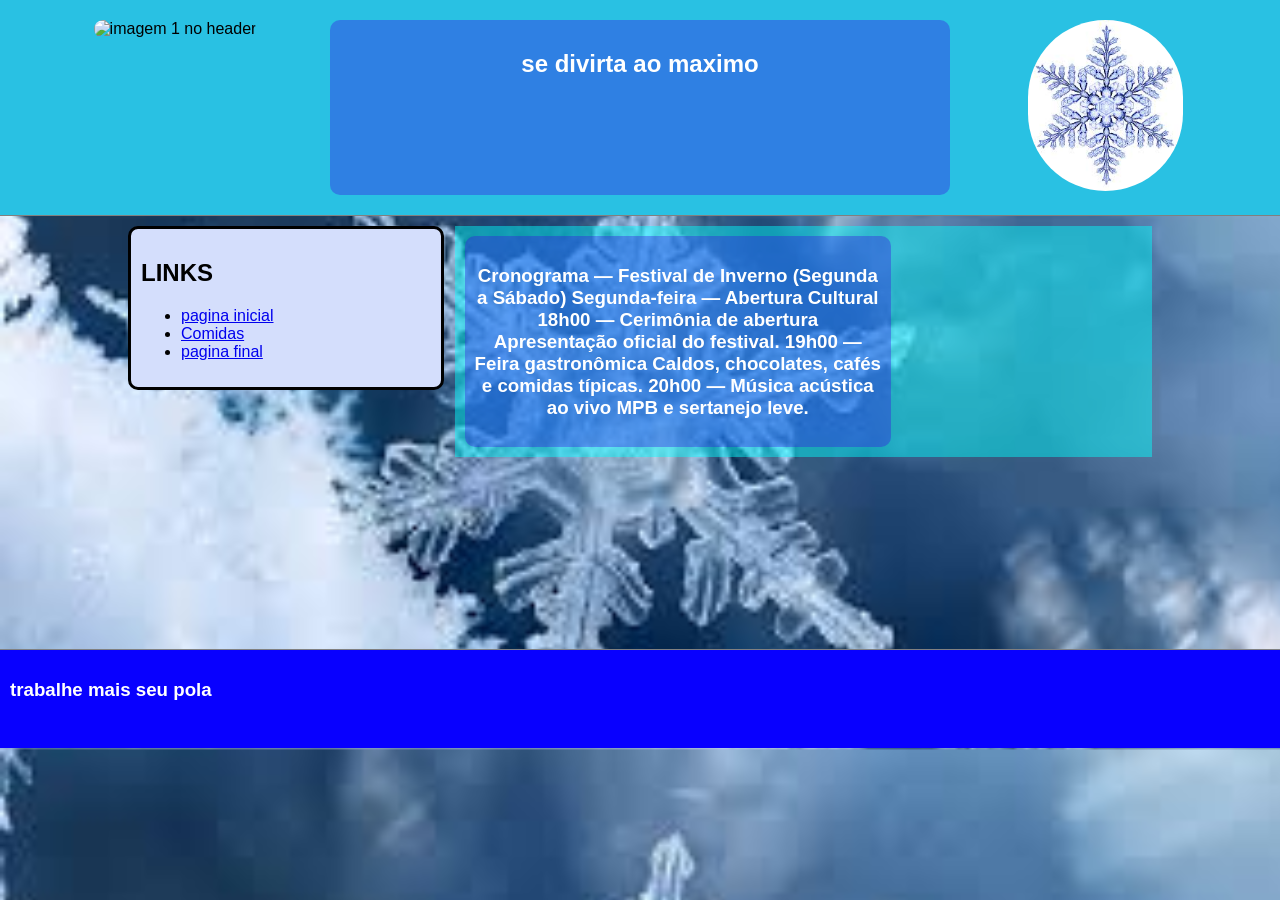
==== atracao.html @ f14fffa6 "mexer" ====
<!DOCTYPE html>
<html lang="pt-br">

<head>
  <!--utf-8 acentuação/caracteres especiais-->
  <meta charset="UTF-8">
  <!--é o 1o para o site se tornar responsivo-->
  <meta name="viewport" content="width=device-width, initial-scale=1.0">
  <title>Atrações do festival</title>
  <link rel="stylesheet" href="css/estilos.css">
  <link rel="shortcut icon" href="img/building.png" type="image/png">
</head>

<body>
  <header>
    <aside>
      <img src="img/office-building.png" alt="imagem 1 no header">
    </aside>
    <section>
      <h1>se divirta ao maximo </h1>
    </section>
    <aside>
      <img src="img/placeholder.png" alt="imagem 2 no header">
    </aside>
  </header>

  <div class="container">

    <div class="conteudo-central">
      <nav>
        <h1>LINKS</h1>
        <ul>
          <li><a href="index.html">pagina inicial</a></li>
           <li><a href="sobre.html">Comidas</a></li>
           <li><a href="contato.html">pagina final</a></li>
        </ul>
      </nav>
      <main>
        <section>
        <h3>
          Cronograma — Festival de Inverno (Segunda a Sábado)
Segunda-feira — Abertura Cultural

18h00 — Cerimônia de abertura

Apresentação oficial do festival.

19h00 — Feira gastronômica

Caldos, chocolates, cafés e comidas típicas.

20h00 — Música acústica ao vivo

MPB e sertanejo leve.
        </h3>  
      <h3>
        
      </h3>

        
        </section>
        <aside>
         
        </aside>
      </main>
    </div>
  </div>

  <footer>
    <h3>trabalhe mais seu pola</h3>
    <img src="" alt="">
  </footer>
</body>

</html>
---- css/estilos.css ----
body {
  background-image: url("../img/background.png");
  background-size: cover;
  margin: 0;
  font-family: arial;
}

.container {
  width: 80%;
  margin: auto;
}

header aside {
  min-width: 25%;
  min-height: 25%
}

header {
  background-color: rgb(41, 193, 227);
  text-align: center;
  padding: 20px;
  margin-bottom: 10px;
  border-bottom: 1px solid gray;
  display: flex;
}

header img {
  width: 50%;
  border-radius: 100px;
}

.conteudo-central {
  display: flex;
}

nav {
  margin-right: 1%;
  width: 30%;
  height: 30%;
  max-height: 30%;
  background-color: rgb(212, 222, 252);
  border: 3px solid black;
  padding: 10px;
  border-radius: 10px;
}

main {
  width: 70%;
  background-color: rgba(0, 255, 255, 0.457);
  padding: 10px;
  display: flex;
}

section {
  color: white;
  background-color: rgba(59, 12, 228, 0.356);
  border-radius: 10px;
  padding: 10px;
  width: 60%;
  text-align: center;
}

main aside {
  padding-left: 5%;
  width: 30%;
}

footer {
  background-color: rgb(8, 0, 255);
  color: white;
  padding: 10px;
  margin-top: 15%;
  border-top: 1px solid gray;
}

.separate {
  margin-top: 10px;
  border-top: 3px solid black;
  border-radius: 3px
}
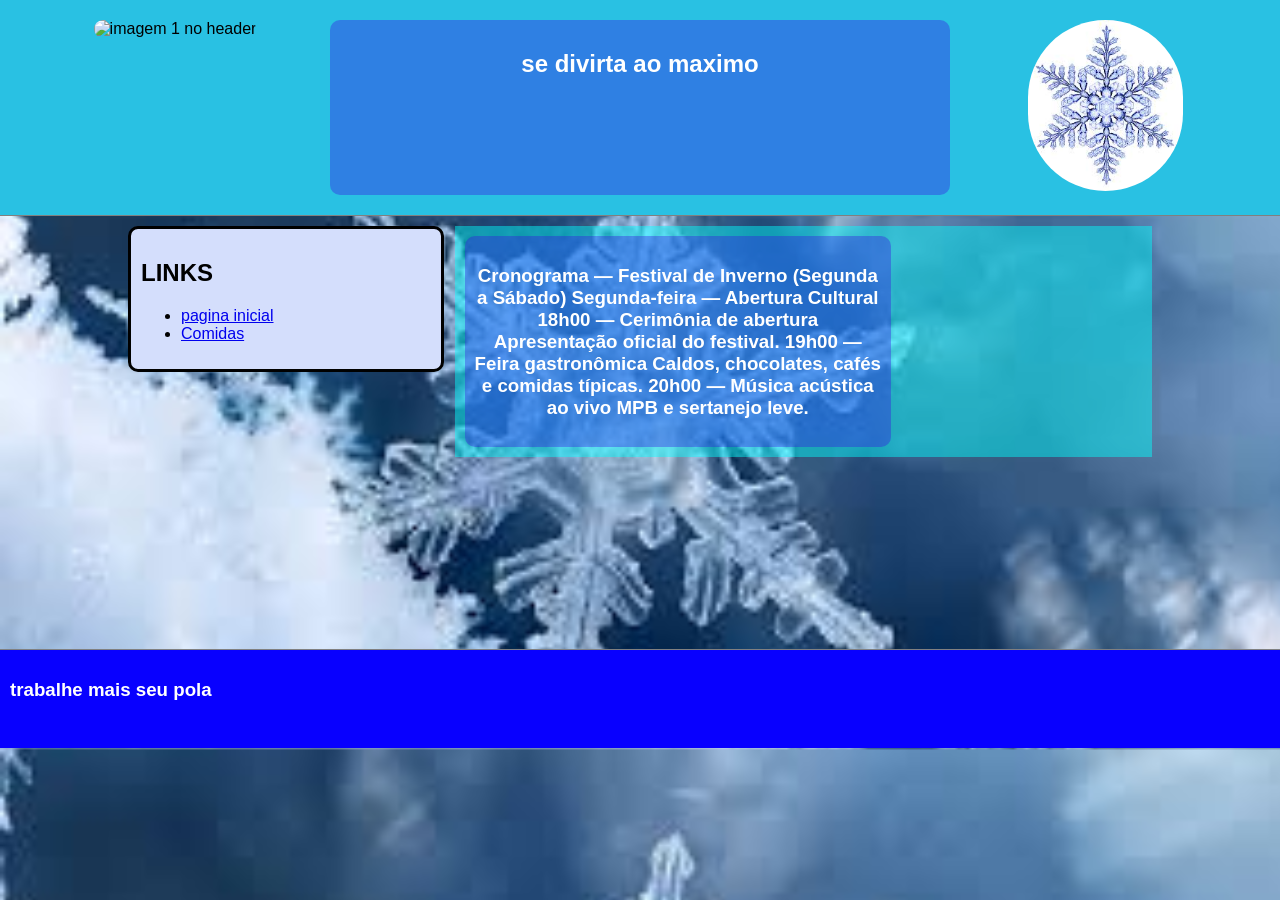
==== commit a2935648: "ass" ====
--- a/atracao.html
+++ b/atracao.html
@@ -32,8 +32,7 @@
         <ul>
           <li><a href="index.html">pagina inicial</a></li>
            <li><a href="sobre.html">Comidas</a></li>
-           <li><a href="contato.html">pagina final</a></li>
-        </ul>
+      </ul>
       </nav>
       <main>
         <section>
@@ -54,7 +53,7 @@
 MPB e sertanejo leve.
         </h3>  
       <h3>
-        
+
       </h3>
 
         
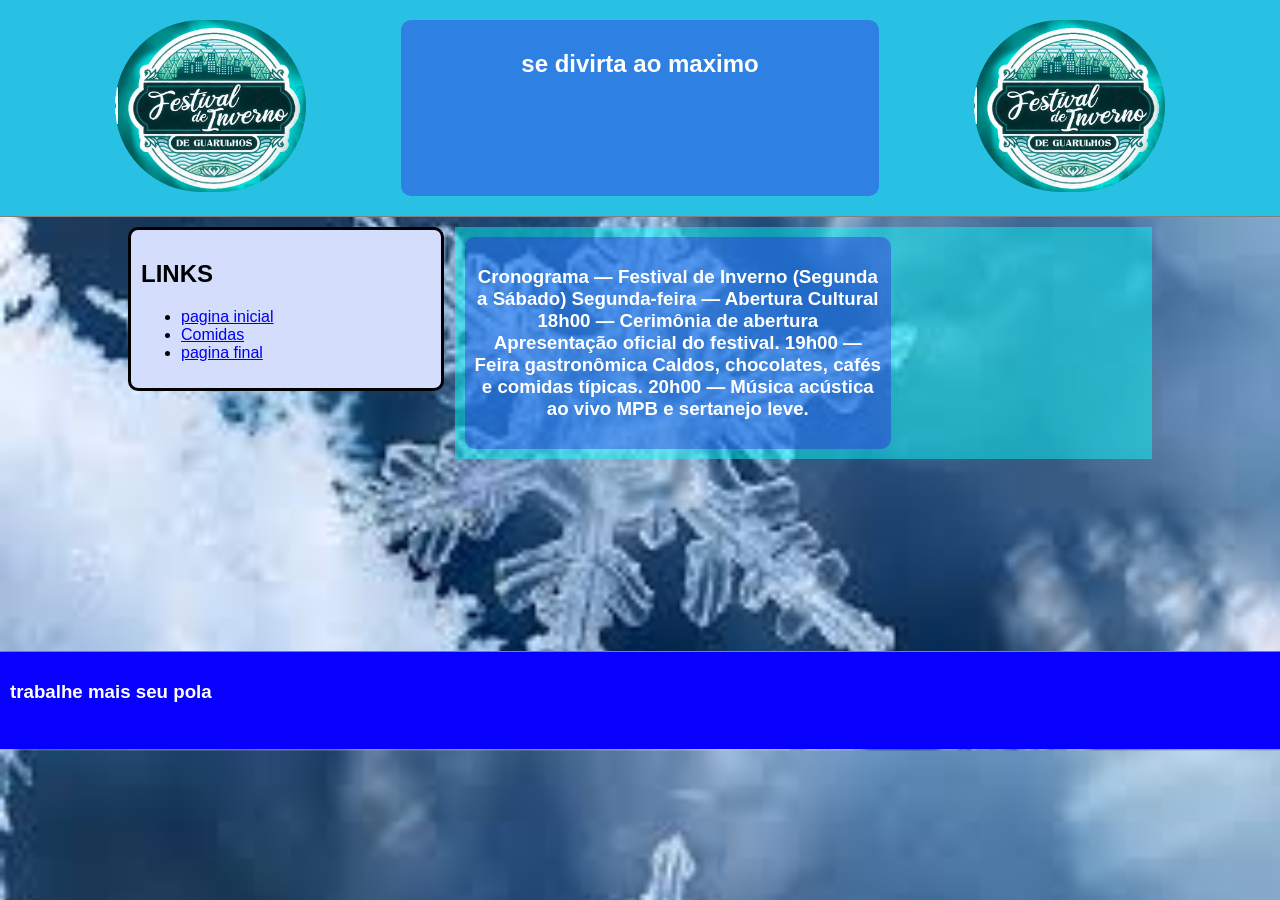
==== commit 8702cdef: "ass2.0" ====
--- a/atracao.html
+++ b/atracao.html
@@ -14,13 +14,13 @@
 <body>
   <header>
     <aside>
-      <img src="img/office-building.png" alt="imagem 1 no header">
+      <img src="img/festival.png" alt="imagem 1 no header">
     </aside>
     <section>
       <h1>se divirta ao maximo </h1>
     </section>
     <aside>
-      <img src="img/placeholder.png" alt="imagem 2 no header">
+      <img src="img/festival.png" alt="imagem 2 no header">
     </aside>
   </header>
 
@@ -32,7 +32,8 @@
         <ul>
           <li><a href="index.html">pagina inicial</a></li>
            <li><a href="sobre.html">Comidas</a></li>
-      </ul>
+           <li><a href="contato.html">pagina final</a></li>
+        </ul>
       </nav>
       <main>
         <section>
@@ -52,9 +53,6 @@
 
 MPB e sertanejo leve.
         </h3>  
-      <h3>
-
-      </h3>
 
         
         </section>
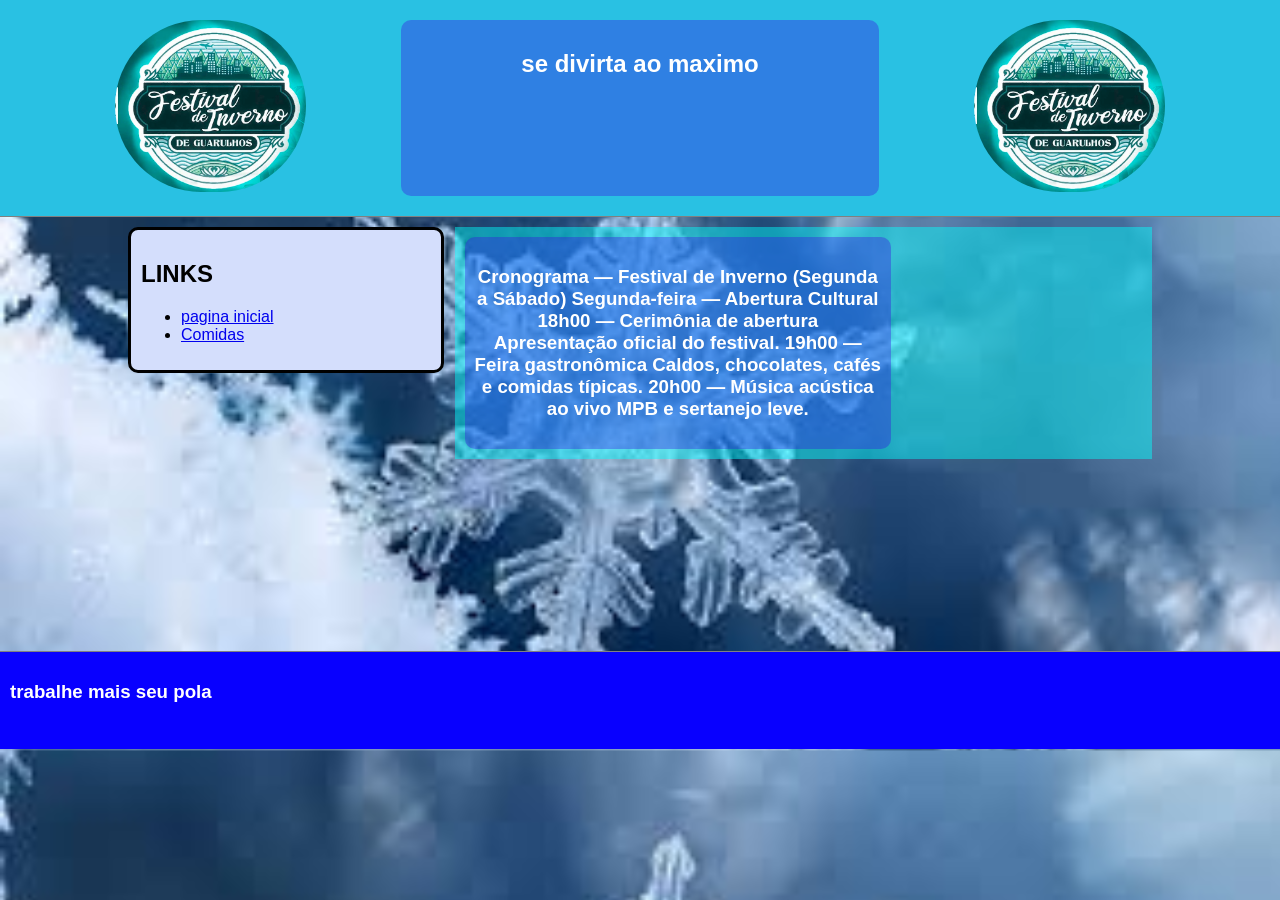
==== commit 4dd5bb4c: "Merge branch 'main' of https://github.com/GiulianoBR3/coisas" ====
--- a/atracao.html
+++ b/atracao.html
@@ -32,8 +32,7 @@
         <ul>
           <li><a href="index.html">pagina inicial</a></li>
            <li><a href="sobre.html">Comidas</a></li>
-           <li><a href="contato.html">pagina final</a></li>
-        </ul>
+      </ul>
       </nav>
       <main>
         <section>
@@ -53,6 +52,9 @@
 
 MPB e sertanejo leve.
         </h3>  
+      <h3>
+
+      </h3>
 
         
         </section>
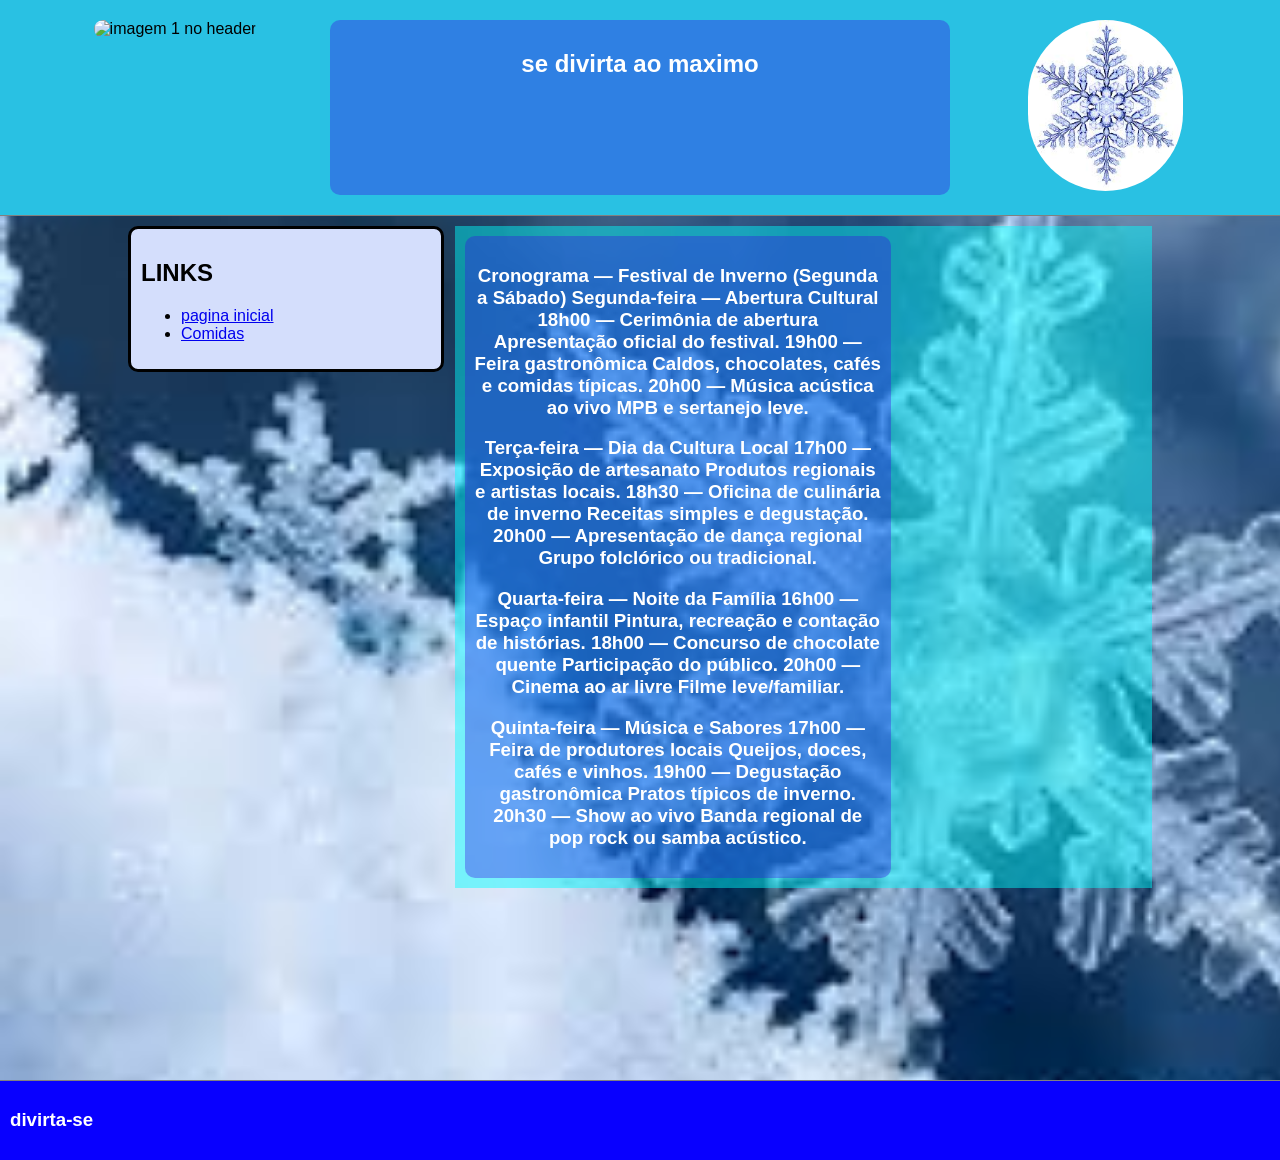
==== commit 9634a773: "ass3.0" ====
--- a/atracao.html
+++ b/atracao.html
@@ -14,13 +14,13 @@
 <body>
   <header>
     <aside>
-      <img src="img/festival.png" alt="imagem 1 no header">
+      <img src="img/office-building.png" alt="imagem 1 no header">
     </aside>
     <section>
       <h1>se divirta ao maximo </h1>
     </section>
     <aside>
-      <img src="img/festival.png" alt="imagem 2 no header">
+      <img src="img/placeholder.png" alt="imagem 2 no header">
     </aside>
   </header>
 
@@ -53,9 +53,50 @@
 MPB e sertanejo leve.
         </h3>  
       <h3>
+Terça-feira — Dia da Cultura Local
 
+17h00 — Exposição de artesanato
+
+Produtos regionais e artistas locais.
+
+18h30 — Oficina de culinária de inverno
+
+Receitas simples e degustação.
+
+20h00 — Apresentação de dança regional
+
+Grupo folclórico ou tradicional.
       </h3>
+<h3>
+  Quarta-feira — Noite da Família
 
+16h00 — Espaço infantil
+
+Pintura, recreação e contação de histórias.
+
+18h00 — Concurso de chocolate quente
+
+Participação do público.
+
+20h00 — Cinema ao ar livre
+
+Filme leve/familiar.
+</h3>
+<h3>
+  Quinta-feira — Música e Sabores
+
+17h00 — Feira de produtores locais
+
+Queijos, doces, cafés e vinhos.
+
+19h00 — Degustação gastronômica
+
+Pratos típicos de inverno.
+
+20h30 — Show ao vivo
+
+Banda regional de pop rock ou samba acústico.
+</h3>
         
         </section>
         <aside>
@@ -66,8 +107,7 @@
   </div>
 
   <footer>
-    <h3>trabalhe mais seu pola</h3>
-    <img src="" alt="">
+    <h3>divirta-se</h3>
   </footer>
 </body>
 
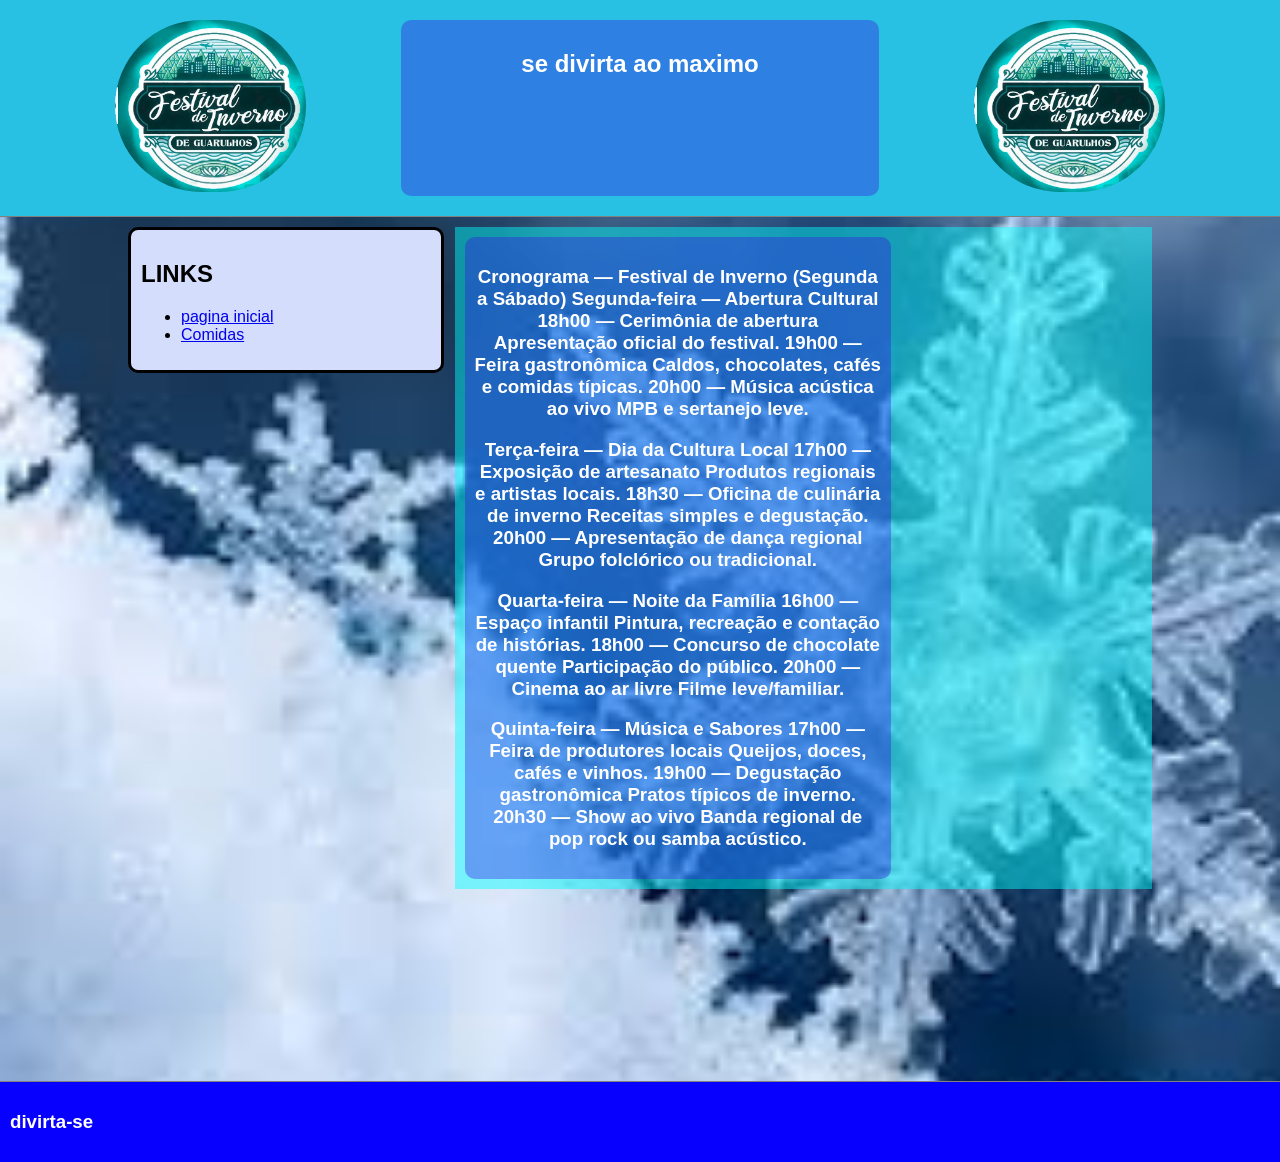
==== commit a96c10e4: "Merge branch 'main' of https://github.com/GiulianoBR3/coisas" ====
--- a/atracao.html
+++ b/atracao.html
@@ -14,13 +14,13 @@
 <body>
   <header>
     <aside>
-      <img src="img/office-building.png" alt="imagem 1 no header">
+      <img src="img/festival.png" alt="imagem 1 no header">
     </aside>
     <section>
       <h1>se divirta ao maximo </h1>
     </section>
     <aside>
-      <img src="img/placeholder.png" alt="imagem 2 no header">
+      <img src="img/festival.png" alt="imagem 2 no header">
     </aside>
   </header>
 
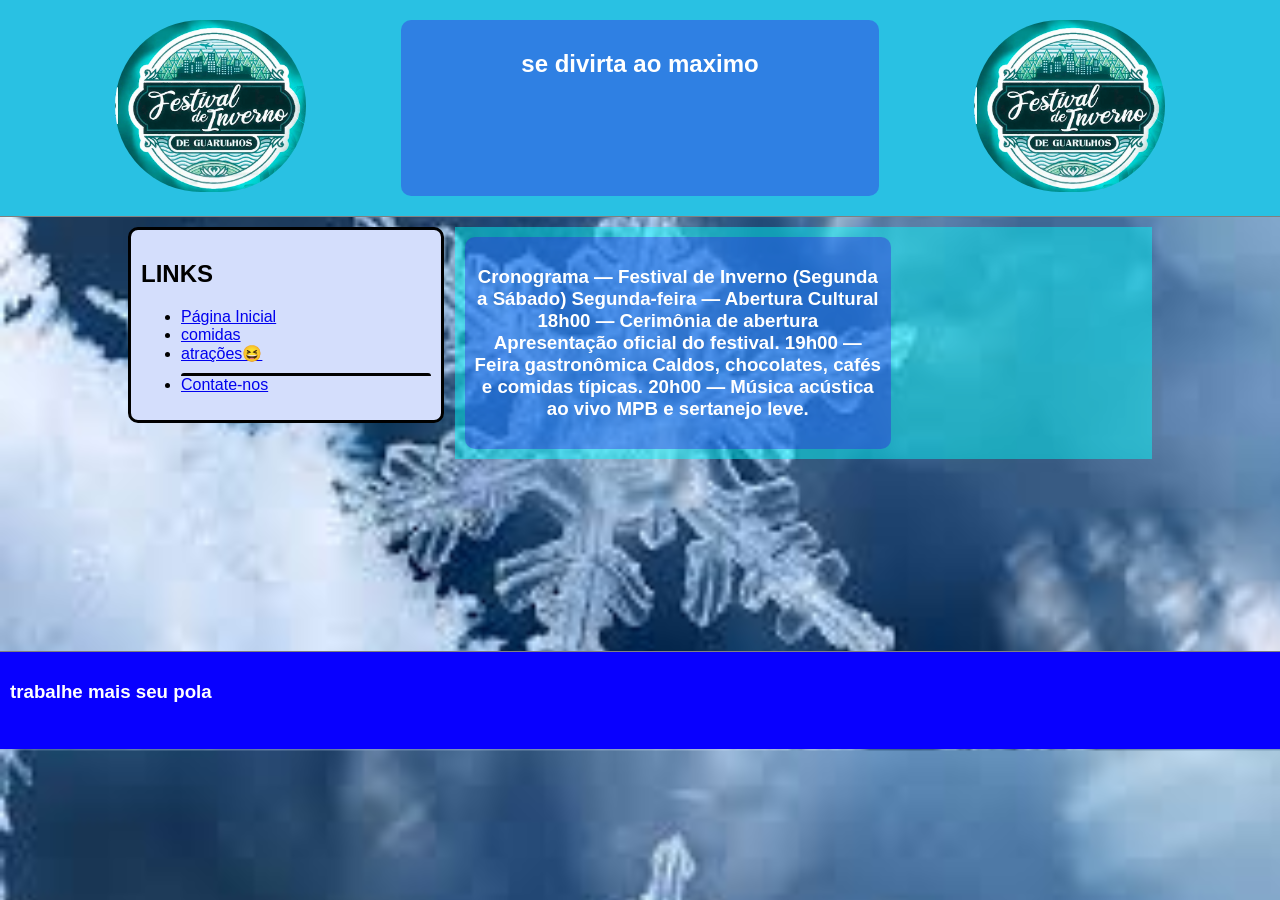
==== commit 05eee1e1: "ass 5.0" ====
--- a/atracao.html
+++ b/atracao.html
@@ -30,8 +30,10 @@
       <nav>
         <h1>LINKS</h1>
         <ul>
-          <li><a href="index.html">pagina inicial</a></li>
-           <li><a href="sobre.html">Comidas</a></li>
+          <li><a href="index.html">Página Inicial</a></li>
+           <li><a href="comidas.html">comidas</a></li>
+           <li><a href="atracao.html">atrações😆</a></li>
+           <li class="separate"><a href="contato.html">Contate-nos</a></li>
       </ul>
       </nav>
       <main>
@@ -53,50 +55,9 @@
 MPB e sertanejo leve.
         </h3>  
       <h3>
-Terça-feira — Dia da Cultura Local
 
-17h00 — Exposição de artesanato
+      </h3>
 
-Produtos regionais e artistas locais.
-
-18h30 — Oficina de culinária de inverno
-
-Receitas simples e degustação.
-
-20h00 — Apresentação de dança regional
-
-Grupo folclórico ou tradicional.
-      </h3>
-<h3>
-  Quarta-feira — Noite da Família
-
-16h00 — Espaço infantil
-
-Pintura, recreação e contação de histórias.
-
-18h00 — Concurso de chocolate quente
-
-Participação do público.
-
-20h00 — Cinema ao ar livre
-
-Filme leve/familiar.
-</h3>
-<h3>
-  Quinta-feira — Música e Sabores
-
-17h00 — Feira de produtores locais
-
-Queijos, doces, cafés e vinhos.
-
-19h00 — Degustação gastronômica
-
-Pratos típicos de inverno.
-
-20h30 — Show ao vivo
-
-Banda regional de pop rock ou samba acústico.
-</h3>
         
         </section>
         <aside>
@@ -107,7 +68,8 @@
   </div>
 
   <footer>
-    <h3>divirta-se</h3>
+    <h3>trabalhe mais seu pola</h3>
+    <img src="" alt="">
   </footer>
 </body>
 
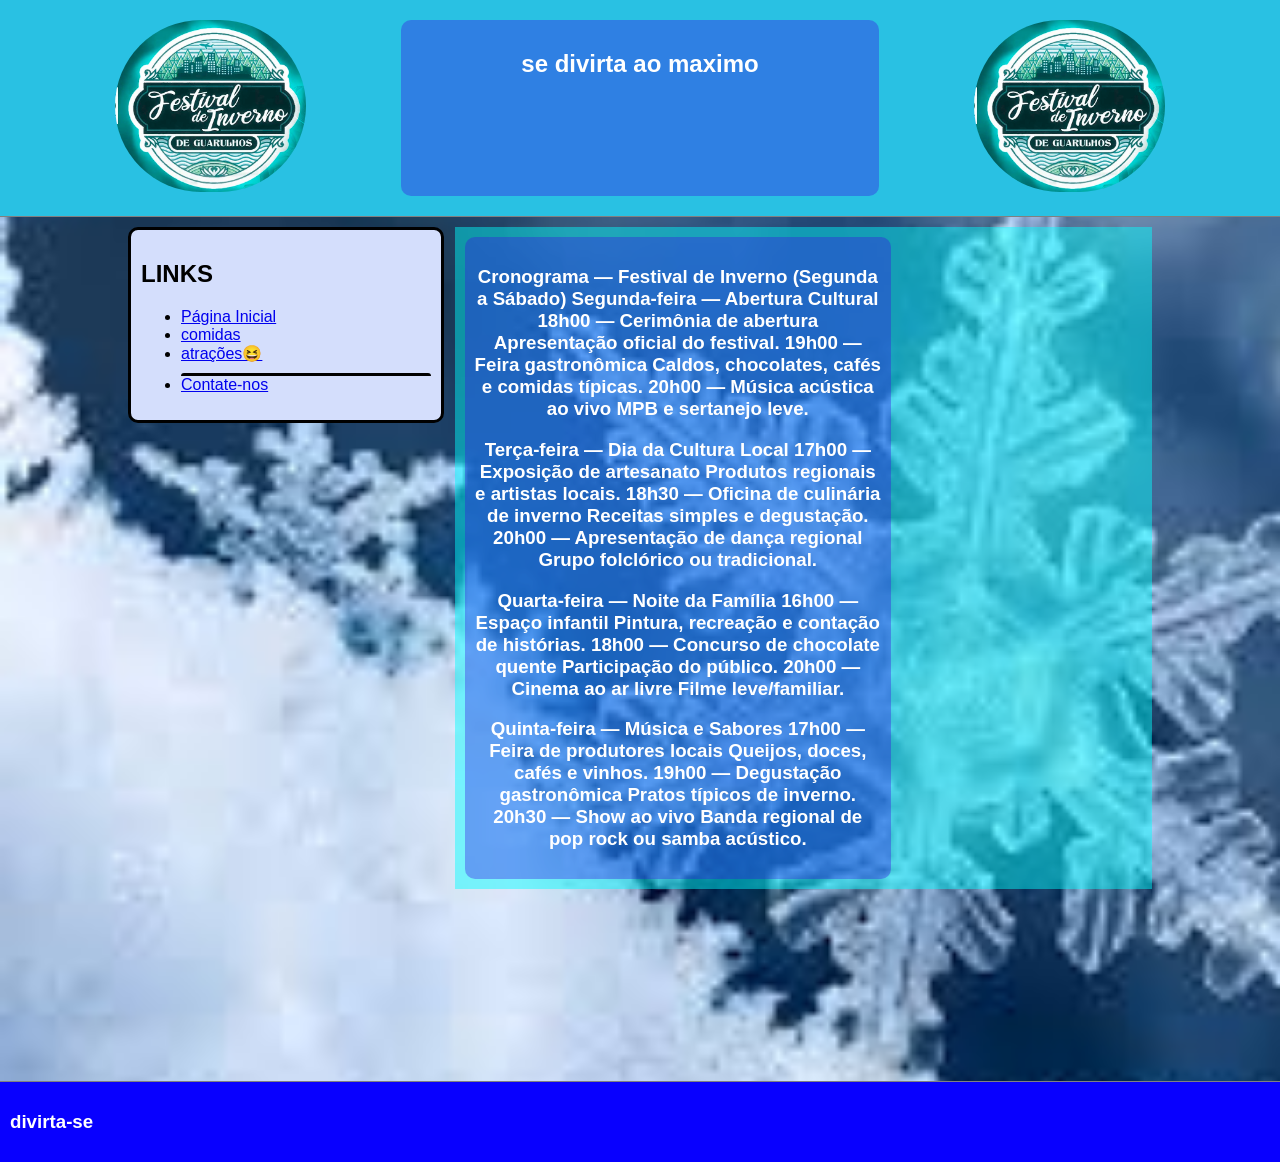
==== commit 27fbc414: "Merge branch 'main' of https://github.com/GiulianoBR3/coisas" ====
--- a/atracao.html
+++ b/atracao.html
@@ -55,9 +55,50 @@
 MPB e sertanejo leve.
         </h3>  
       <h3>
+Terça-feira — Dia da Cultura Local
 
+17h00 — Exposição de artesanato
+
+Produtos regionais e artistas locais.
+
+18h30 — Oficina de culinária de inverno
+
+Receitas simples e degustação.
+
+20h00 — Apresentação de dança regional
+
+Grupo folclórico ou tradicional.
       </h3>
+<h3>
+  Quarta-feira — Noite da Família
 
+16h00 — Espaço infantil
+
+Pintura, recreação e contação de histórias.
+
+18h00 — Concurso de chocolate quente
+
+Participação do público.
+
+20h00 — Cinema ao ar livre
+
+Filme leve/familiar.
+</h3>
+<h3>
+  Quinta-feira — Música e Sabores
+
+17h00 — Feira de produtores locais
+
+Queijos, doces, cafés e vinhos.
+
+19h00 — Degustação gastronômica
+
+Pratos típicos de inverno.
+
+20h30 — Show ao vivo
+
+Banda regional de pop rock ou samba acústico.
+</h3>
         
         </section>
         <aside>
@@ -68,8 +109,7 @@
   </div>
 
   <footer>
-    <h3>trabalhe mais seu pola</h3>
-    <img src="" alt="">
+    <h3>divirta-se</h3>
   </footer>
 </body>
 
